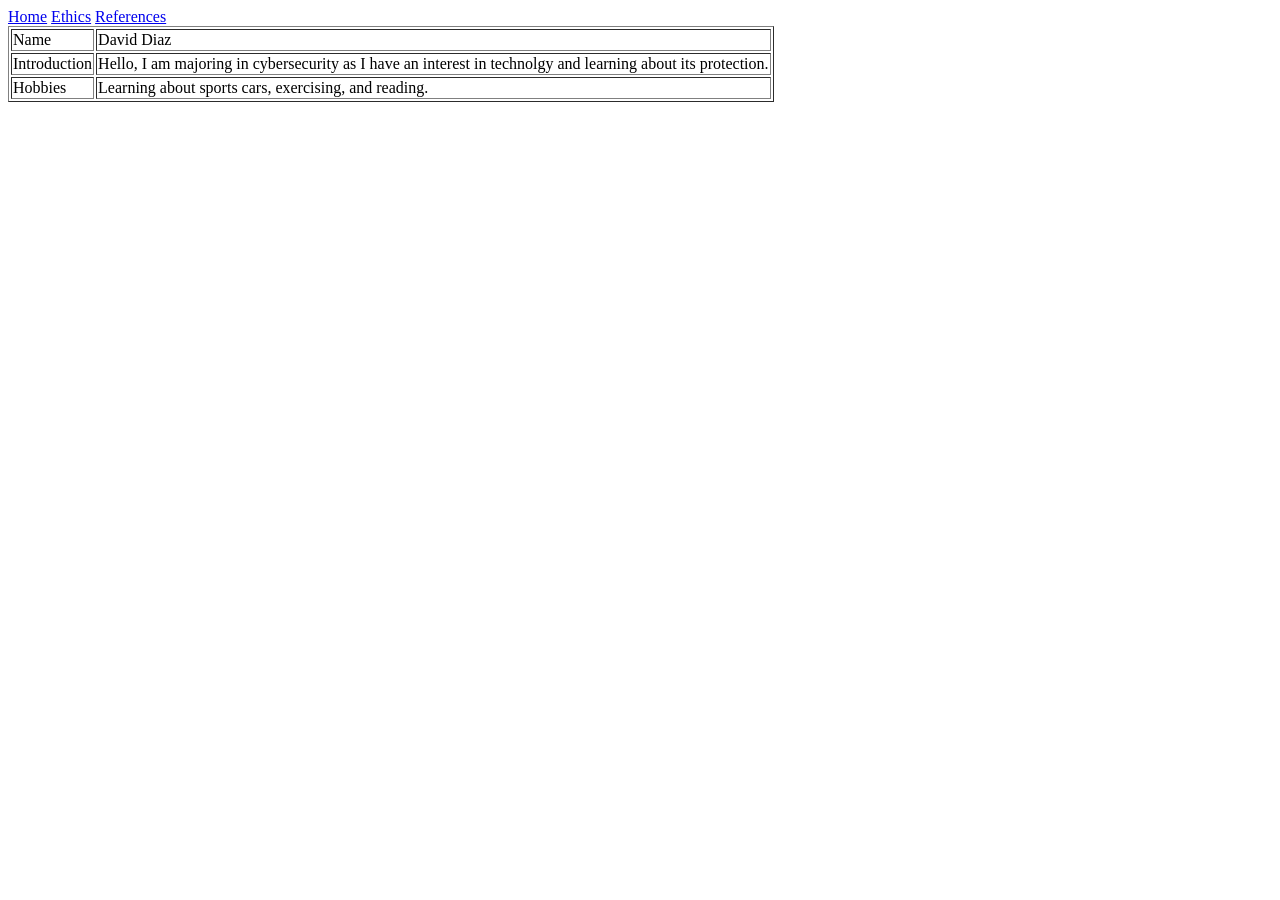
==== index.html @ a97fbd57 "index.html" ====
<!DOCTYPE html>
<html>
<head>
  <title>Home</title>
</head>
  
<head>
<link rel="stylesheet" href=style.css">
</head>

  
<body>
<nav>
  <a href="index.html">Home</a>
  <a href="ethics.html">Ethics</a>
  <a href="references.html">References</a>
</nav>

  
  
<table>
<table border = "1">
  
<tr>
  <td> Name</td> <td> David Diaz</td>
</tr>
  
<tr>
  <td> Introduction</td> <td> Hello, I am majoring in cybersecurity as I have 
  an interest in technolgy and learning about its protection. </td>
</tr> 
  
<tr> 
  <td> Hobbies </td> <td> Learning about sports cars, exercising, and reading.</td>
</tr>
  
</table>
</body>
</html>
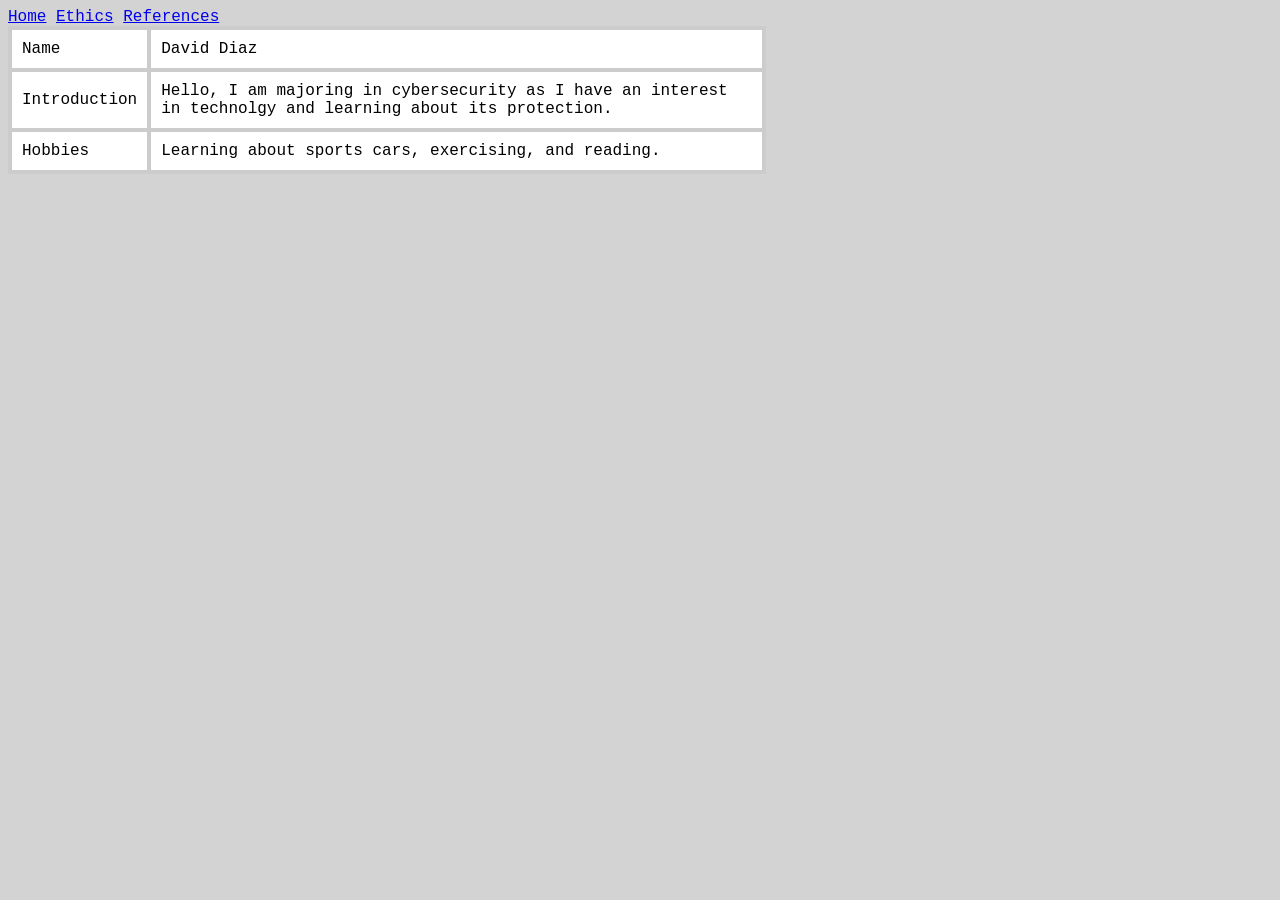
==== commit db168d24: "index.html" ====
--- a/index.html
+++ b/index.html
@@ -2,12 +2,8 @@
 <html>
 <head>
   <title>Home</title>
+  <link rel="stylesheet" href="style.css">
 </head>
-  
-<head>
-<link rel="stylesheet" href=style.css">
-</head>
-
   
 <body>
 <nav>
@@ -15,8 +11,6 @@
   <a href="ethics.html">Ethics</a>
   <a href="references.html">References</a>
 </nav>
-
-  
   
 <table>
 <table border = "1">
--- a/style.css
+++ b/style.css
@@ -0,0 +1,37 @@
+body {
+background-color: #D3D3D3;
+font-family: "Courier New", monospace;
+font-size 150%;
+}
+
+nav {
+color: navy;
+font-family: "Courier New", monospace;
+font-size 150%;
+}
+
+h1 {
+color: navy;
+font-family: "Courier New", monospace;
+font-size 150%;
+}
+
+table {
+color: black;
+background-color: white;
+border-collapse: collapse;
+width: 60%;
+}
+
+td {
+color: black;
+padding: 10px;
+border: 4px solid #ccc;
+}
+
+p {
+color: navy;
+font-family: "Courier New", monospace;
+font-size 150%;
+}
+
